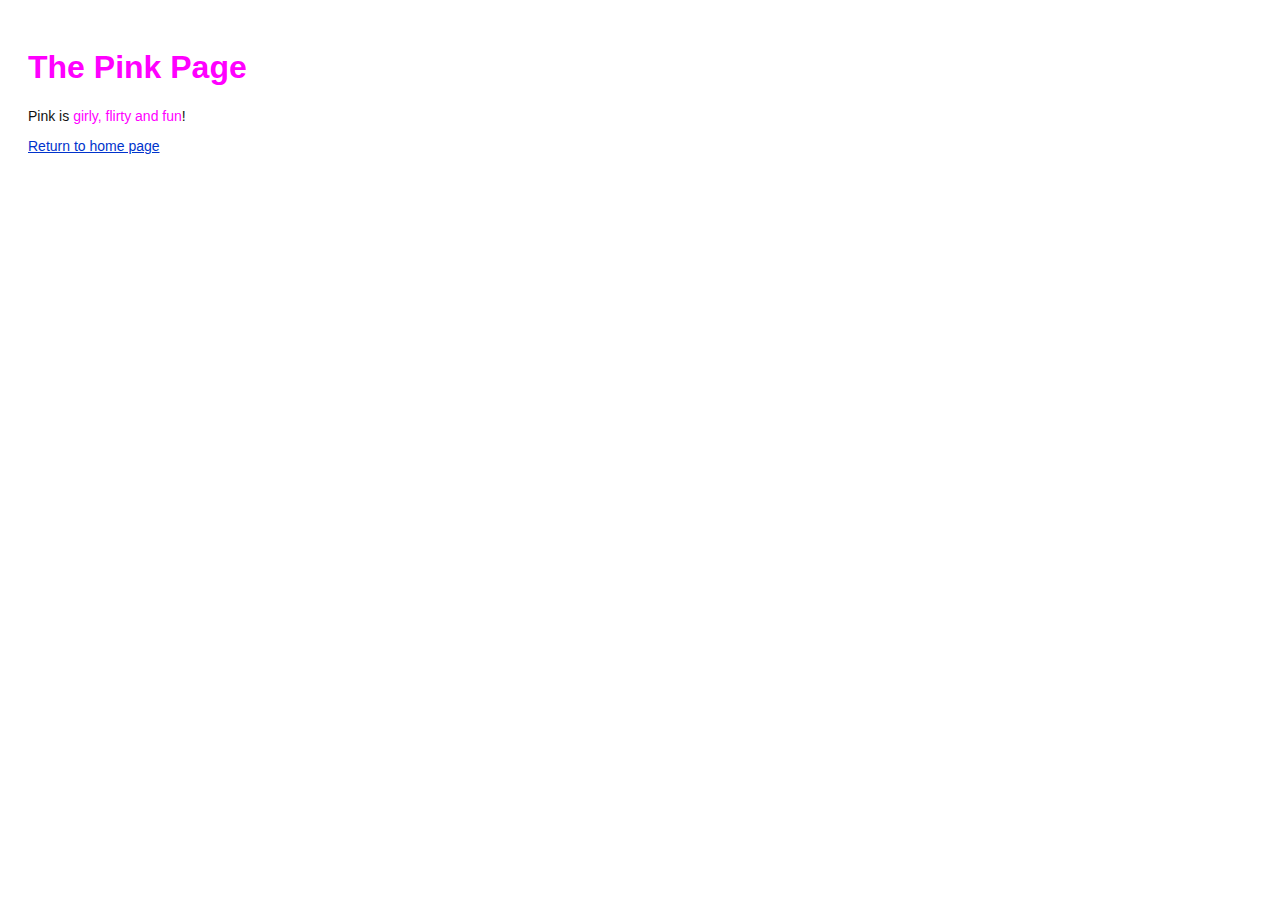
==== pink.html @ 1c4b251d "Add a pink page" ====
<!DOCTYPE html>
<html lang="en">
<head>
  <title>The Pink Page</title>
  <link rel="stylesheet" href="style.css" />
  <meta charset="utf-8" />
</head>
<body>
  <h1 style="color: #F0F">The Pink Page</h1>
  <p>Pink is <span style="color: #F0F">girly,
  flirty and fun</span>!</p>

  <p><a href="index.html">Return to home page</a></p>
</body>
</html>
---- style.css ----
body {
  padding: 20px;
  font-family: Verdana, Arial, Helvetica, sans-serif;
  font-size: 14px;
  color: #111;
}

p, ul {
  margin-bottom: 10px;
}

ul {
  margin-left: 20px;
}
h1 {
  font-size: 32px;
}

h2 {
  font-size: 24px;
}h3 {
  font-size: 18px;
  margin-left: 20px;
}


a:link, a:visited {
  color: #03C;
}
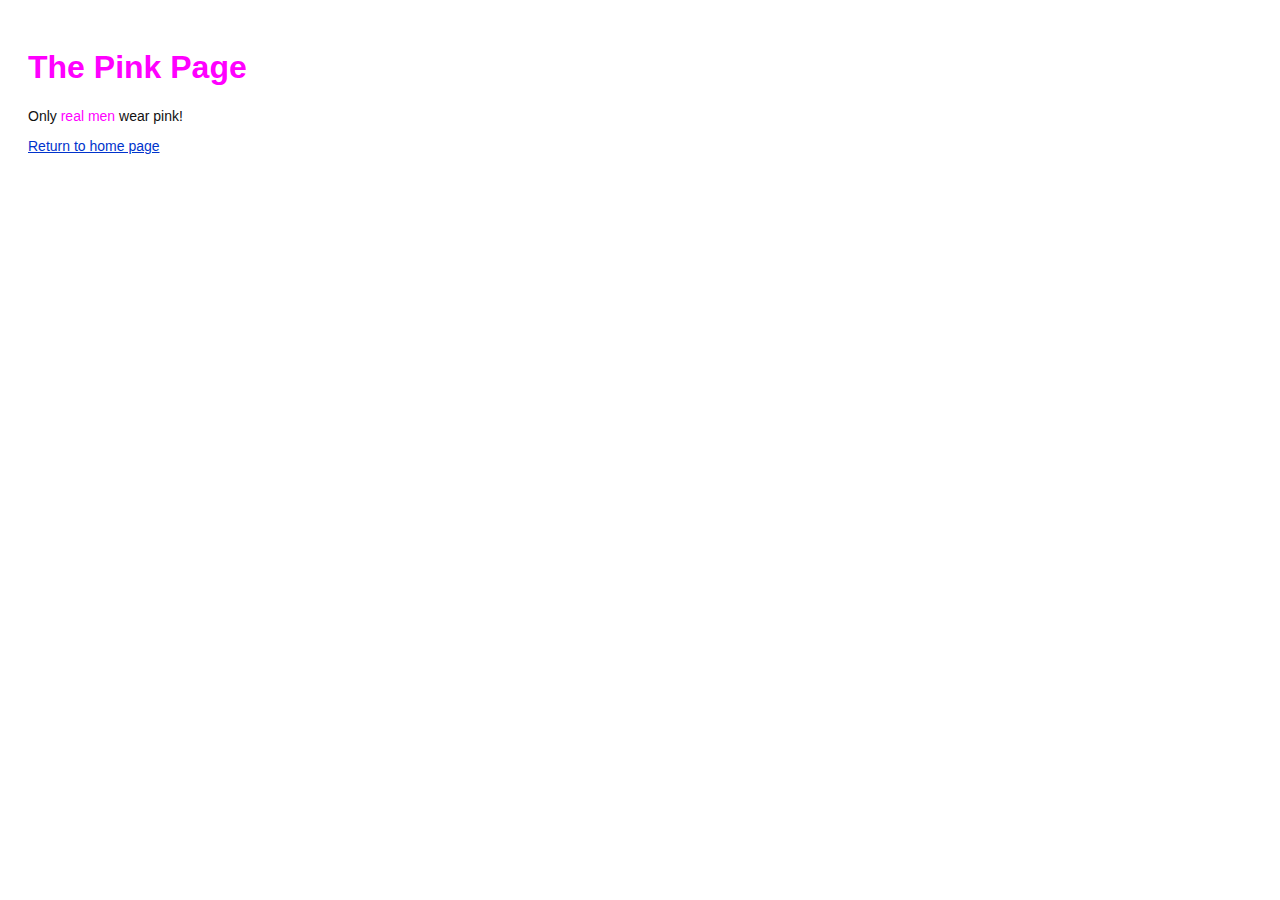
==== commit ab0411e6: "change pink to a manly color" ====
--- a/pink.html
+++ b/pink.html
@@ -7,8 +7,8 @@
 </head>
 <body>
   <h1 style="color: #F0F">The Pink Page</h1>
-  <p>Pink is <span style="color: #F0F">girly,
-  flirty and fun</span>!</p>
+  <p>Only <span style="color: #F0F">real men</span> wear pink!</p>
+
 
   <p><a href="index.html">Return to home page</a></p>
 </body>
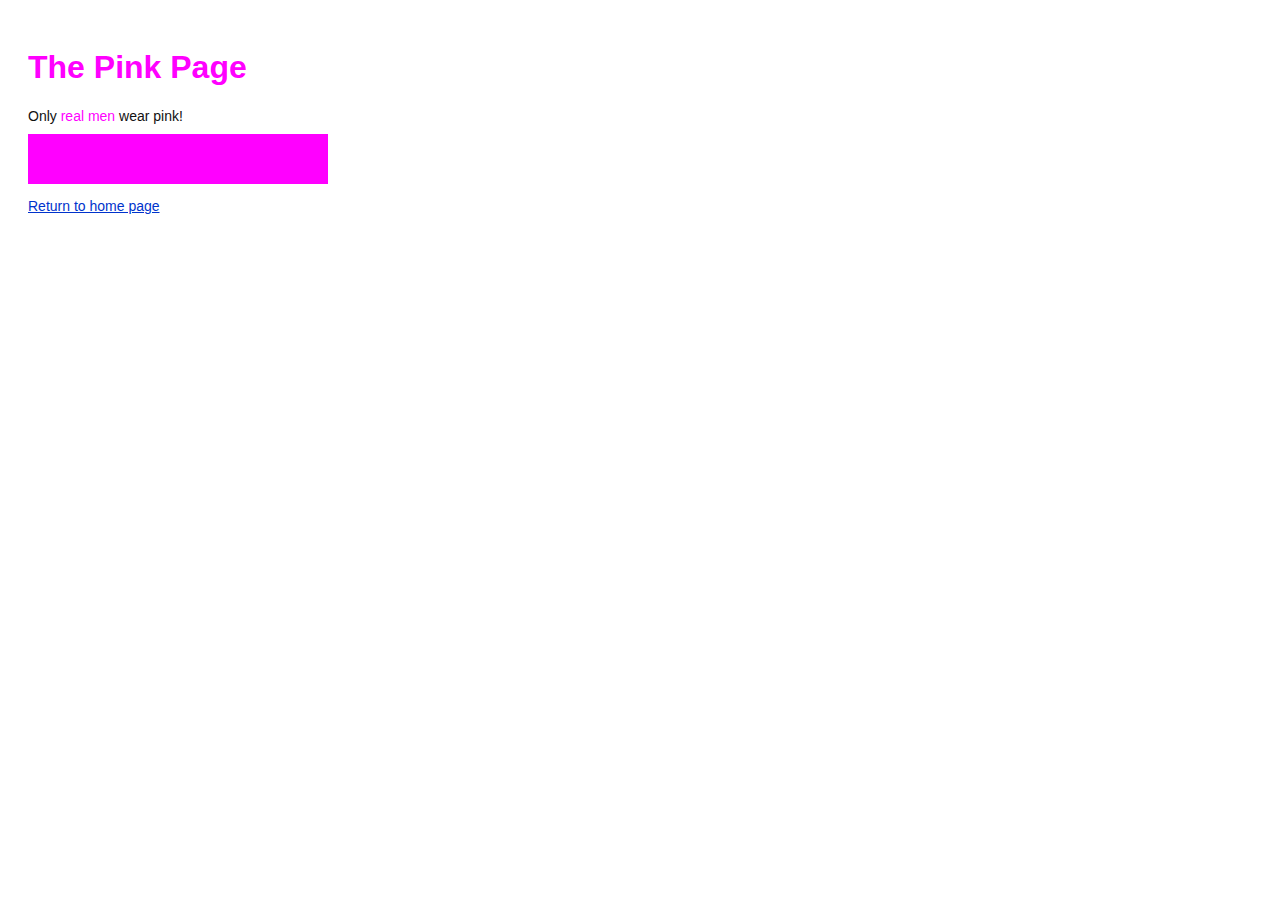
==== commit ce21ea2b: "Add a pink block of color" ====
--- a/pink.html
+++ b/pink.html
@@ -4,10 +4,18 @@
   <title>The Pink Page</title>
   <link rel="stylesheet" href="style.css" />
   <meta charset="utf-8" />
+<style>
+  div {
+    width: 300px;
+    height: 50px;
+  }
+</style>
+
 </head>
 <body>
   <h1 style="color: #F0F">The Pink Page</h1>
   <p>Only <span style="color: #F0F">real men</span> wear pink!</p>
+<div style="background-color: #F0F"></div>
 
 
   <p><a href="index.html">Return to home page</a></p>
